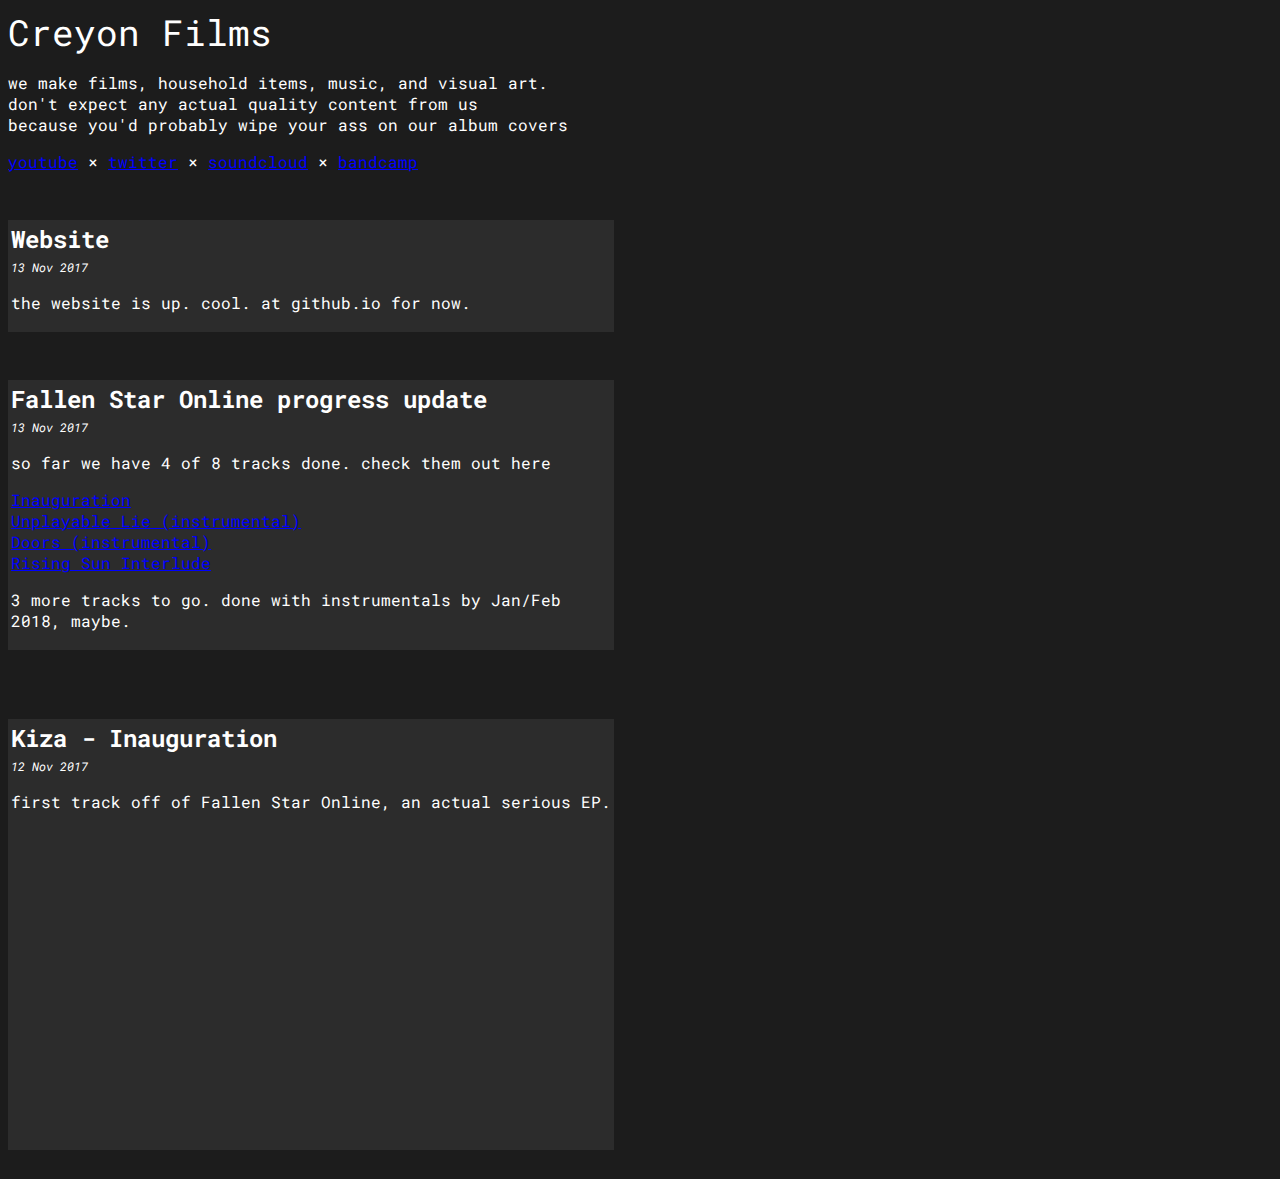
==== index.html @ b1e71d80 "Add files via upload" ====
<!DOCTYPE html>
<html>
	<head>
		<link rel="stylesheet" href="style.css">
		<link href="https://fonts.googleapis.com/css?family=Roboto+Mono" rel="stylesheet"> 
		<title>Creyon Films</title>
	</head>
	<body>
		<span class="header">Creyon Films</span>
		<div>
			<p>we make films, household items, music, and visual art.
			<br/>don't expect any actual quality content from us<br/>because
			you'd probably wipe your ass on our album covers</p>
		</div>
		<div><a href="https://www.youtube.com/channel/UCM0WQKtfIr6kHJZZk4lrtKg">youtube</a> &times; <a href="https://twitter.com/creyon_films">twitter</a> &times; <a href="https://soundcloud.com/creyonfilms">soundcloud</a> &times; <a href="https://creyonfilms.bandcamp.com">bandcamp</a></div>
		<div class="post" id="post3">
			<span class="post-header">Website</span><br/>
			<span class="post-date">13 Nov 2017</span>
			<p>the website is up. cool. at github.io for now.</p>
		</div>
		<div class="post" id="post2">
			<span class="post-header">Fallen Star Online progress update</span><br/>
			<span class="post-date">13 Nov 2017</span>
			<p>so far we have 4 of 8 tracks done. check them out here</p>
			<p><a href="https://www.youtube.com/watch?v=JdX1Rk-xXa0">Inauguration</a><br/>
			<a href="https://www.youtube.com/watch?v=oitbNz6R72A">Unplayable Lie (instrumental)</a><br/>
			<a href="https://www.youtube.com/watch?v=mjVl55DvGzI">Doors (instrumental)</a></br>
			<a href="https://www.youtube.com/watch?v=iBehyDAov_A">Rising Sun Interlude</a></p>
			<p>3 more tracks to go. done with instrumentals by Jan/Feb 2018, maybe.</p>
		</div>
		<br/>
		<div class="post" id="post1">
			<span class="post-header">Kiza - Inauguration</span><br/>
			<span class="post-date">12 Nov 2017</span>
			<p>first track off of Fallen Star Online, an actual serious EP.</p>
			<iframe width="560" height="315" src="https://www.youtube.com/embed/JdX1Rk-xXa0?rel=0" frameborder="0" allowfullscreen></iframe>
		</div>
		<br/>
	</body>
</html>
---- style.css ----
body {
	background-color: #1c1c1c;
	color: #fff;
	font-family: 'Roboto Mono', monospace;
}

.header {
	font-size: 36px;
}

.post-header {
	font-size: 24px;
	font-weight: bold;
}

.post {
	margin-top: 0.5in;
	background-color: #2c2c2c;
	width: 600px;
	padding: 3px;
}

.post-date {
	font-size: 12px;
	font-style: italic;
}

a:link {
	color: blue;
}

a:visited {
	color: purple;
}

a:hover {
	background-color: #1c1c1c;
}
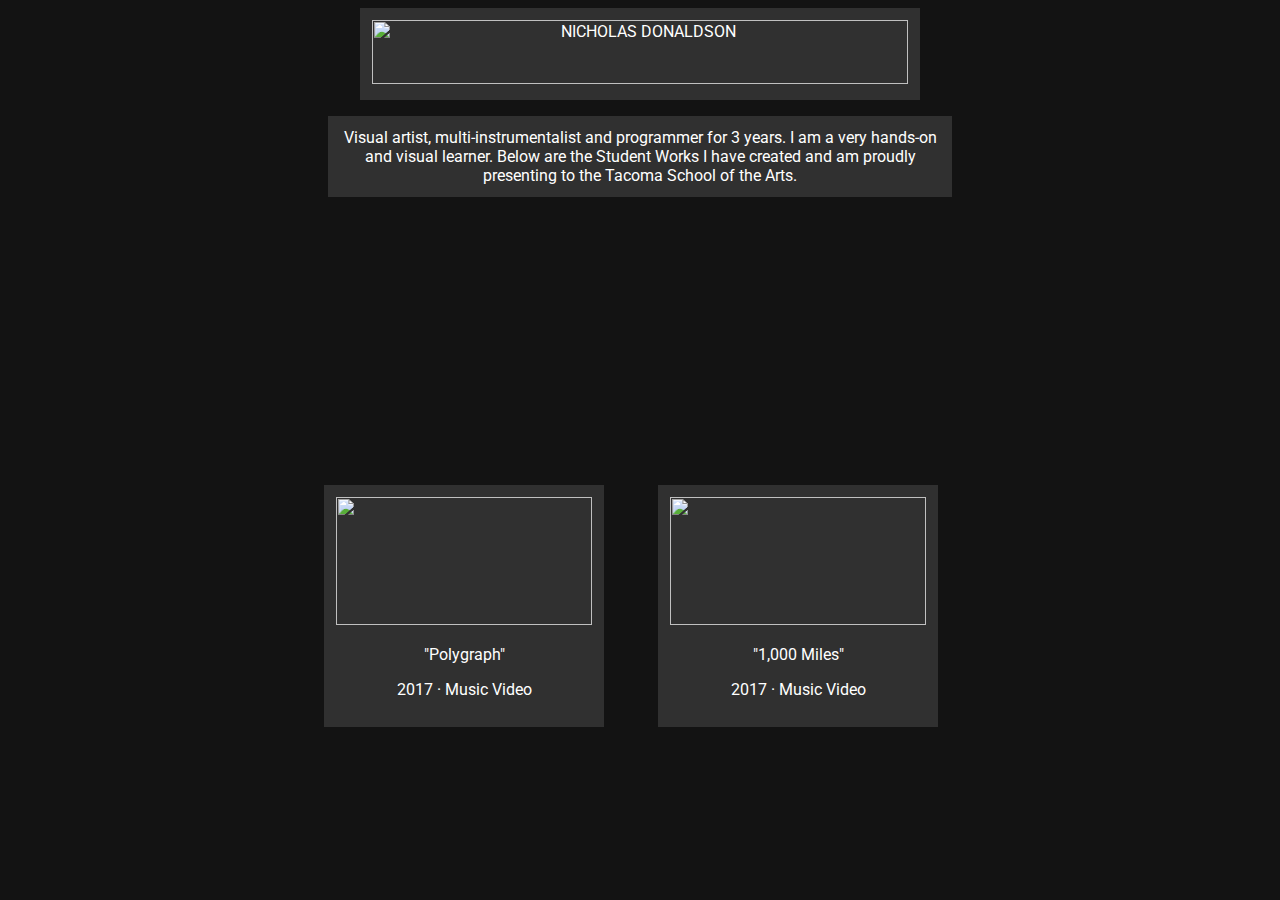
==== commit 98f0159a: "Add files via upload" ====
--- a/index.html
+++ b/index.html
@@ -1,40 +1,32 @@
-<!DOCTYPE html>
+<!doctype html>
 <html>
 	<head>
 		<link rel="stylesheet" href="style.css">
-		<link href="https://fonts.googleapis.com/css?family=Roboto+Mono" rel="stylesheet"> 
-		<title>Creyon Films</title>
+		<link href="https://fonts.googleapis.com/css?family=Roboto" rel="stylesheet"> 
+		<title>NICHOLAS DONALDSON</title>
 	</head>
 	<body>
-		<span class="header">Creyon Films</span>
-		<div>
-			<p>we make films, household items, music, and visual art.
-			<br/>don't expect any actual quality content from us<br/>because
-			you'd probably wipe your ass on our album covers</p>
+		<!-- width="700" height="90" -->
+		<center><span style="" id="logobox"><img src="images/nred.png" title="NICHOLAS DONALDSON" id="logoimage"></img></span></center>
+		<center>
+			<p style="width: 600px; /* color: #b02929; */ color: white; padding: 12px; background-color: #303030;">
+				Visual artist, multi-instrumentalist and programmer for 3 years. I am a very hands-on and visual learner.
+				Below are the Student Works I have created and am proudly presenting to the Tacoma School of the Arts.
+			</p>
+		</center>
+		<div id="work-container">
+			<center>
+				<div class="work" id="work1">
+					<a href="videos/polygraph/index.html"><img src="images/polythumbnail.jpg" width="256" height="128"></img></a>
+					<p>"Polygraph"</p>
+					<p>2017 &middot; Music Video</p>
+				</div>
+				<div class="work" id="work2">
+					<a href="videos/1000miles/index.html"><img src="images/1kmthumbnail.jpg" width="256" height="128"></img></a>
+					<p>"1,000 Miles"</p>
+					<p>2017 &middot; Music Video</p>
+				</div>
+			</center>
 		</div>
-		<div><a href="https://www.youtube.com/channel/UCM0WQKtfIr6kHJZZk4lrtKg">youtube</a> &times; <a href="https://twitter.com/creyon_films">twitter</a> &times; <a href="https://soundcloud.com/creyonfilms">soundcloud</a> &times; <a href="https://creyonfilms.bandcamp.com">bandcamp</a></div>
-		<div class="post" id="post3">
-			<span class="post-header">Website</span><br/>
-			<span class="post-date">13 Nov 2017</span>
-			<p>the website is up. cool. at github.io for now.</p>
-		</div>
-		<div class="post" id="post2">
-			<span class="post-header">Fallen Star Online progress update</span><br/>
-			<span class="post-date">13 Nov 2017</span>
-			<p>so far we have 4 of 8 tracks done. check them out here</p>
-			<p><a href="https://www.youtube.com/watch?v=JdX1Rk-xXa0">Inauguration</a><br/>
-			<a href="https://www.youtube.com/watch?v=oitbNz6R72A">Unplayable Lie (instrumental)</a><br/>
-			<a href="https://www.youtube.com/watch?v=mjVl55DvGzI">Doors (instrumental)</a></br>
-			<a href="https://www.youtube.com/watch?v=iBehyDAov_A">Rising Sun Interlude</a></p>
-			<p>3 more tracks to go. done with instrumentals by Jan/Feb 2018, maybe.</p>
-		</div>
-		<br/>
-		<div class="post" id="post1">
-			<span class="post-header">Kiza - Inauguration</span><br/>
-			<span class="post-date">12 Nov 2017</span>
-			<p>first track off of Fallen Star Online, an actual serious EP.</p>
-			<iframe width="560" height="315" src="https://www.youtube.com/embed/JdX1Rk-xXa0?rel=0" frameborder="0" allowfullscreen></iframe>
-		</div>
-		<br/>
 	</body>
 </html>--- a/style.css
+++ b/style.css
@@ -1,38 +1,60 @@
 body {
-	background-color: #1c1c1c;
+	background-color: #131313;
+	font-family: 'Roboto', sans-serif;
 	color: #fff;
-	font-family: 'Roboto Mono', monospace;
+	background-image: url('images/bg1.jpeg');
+	background-size: cover;
 }
 
 .header {
-	font-size: 36px;
+	font-size: 4em;
+	font-weight: bold;
+	text-align: center;
+	margin-top: 1in;
+	font-style: italic;
+	color: #000;
 }
 
-.post-header {
-	font-size: 24px;
-	font-weight: bold;
+#header-text {
+	width: 100%;
 }
 
-.post {
-	margin-top: 0.5in;
-	background-color: #2c2c2c;
-	width: 600px;
-	padding: 3px;
+#work-container {
+	margin-top: 3in;
+	width: 75%;
+	margin-left: 25%;
 }
 
-.post-date {
-	font-size: 12px;
-	font-style: italic;
+.work {
+	background-color: #303030;
+	padding: 12px;
+	width: 256px;
 }
 
-a:link {
-	color: blue;
+#work1 { float: left; }
+
+#logobox {
+	background-color: #303030;
+	/*width: 536px;
+	height: 128px;*/
+	display: inline-block;
+	padding: 12px;
 }
 
-a:visited {
-	color: purple;
+#logoimage {
+	width: 536px;
+	height: 64px;
+	/*display: block;*/
 }
 
-a:hover {
-	background-color: #1c1c1c;
+.framebed {
+	background-color: #303030;
+	padding: 12px;
+	width: 560px;
+}
+
+.desc {
+	width: 560px;
+	padding: 12px;
+	background-color: #303030;
 }